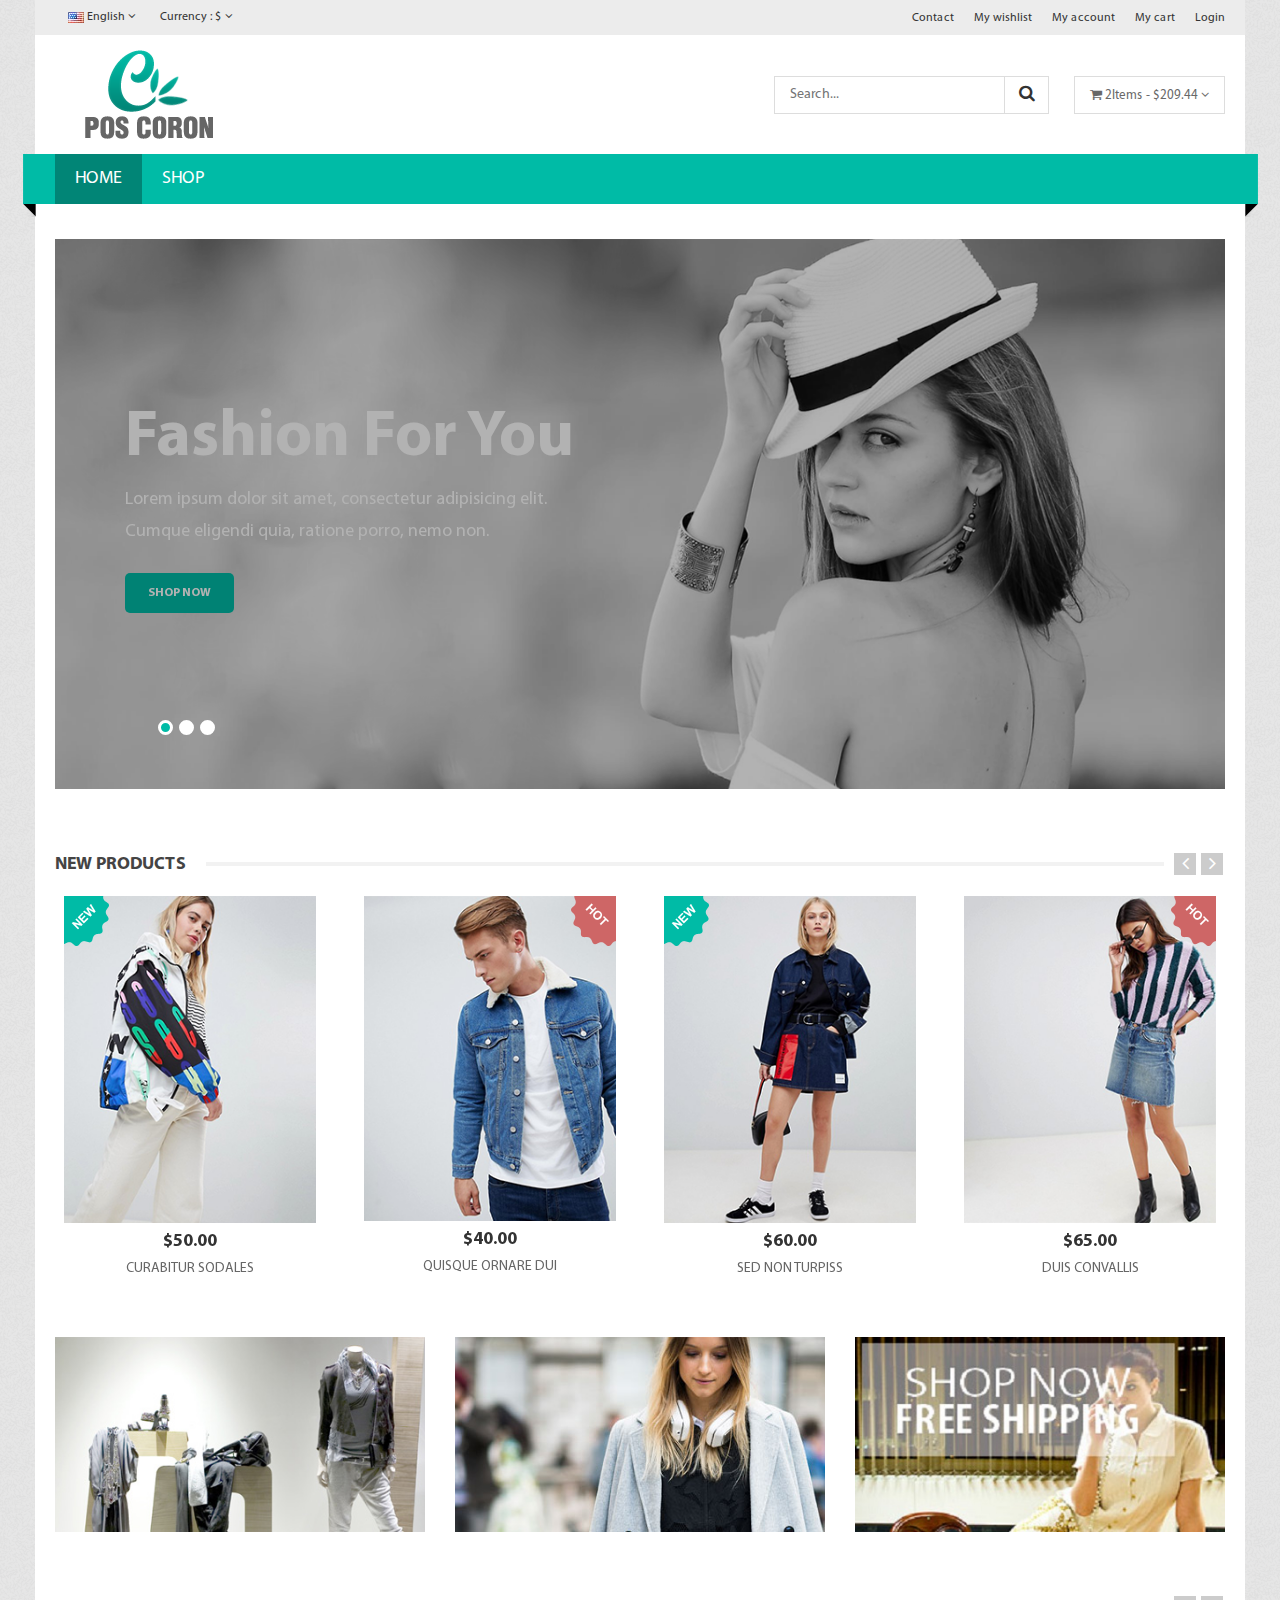
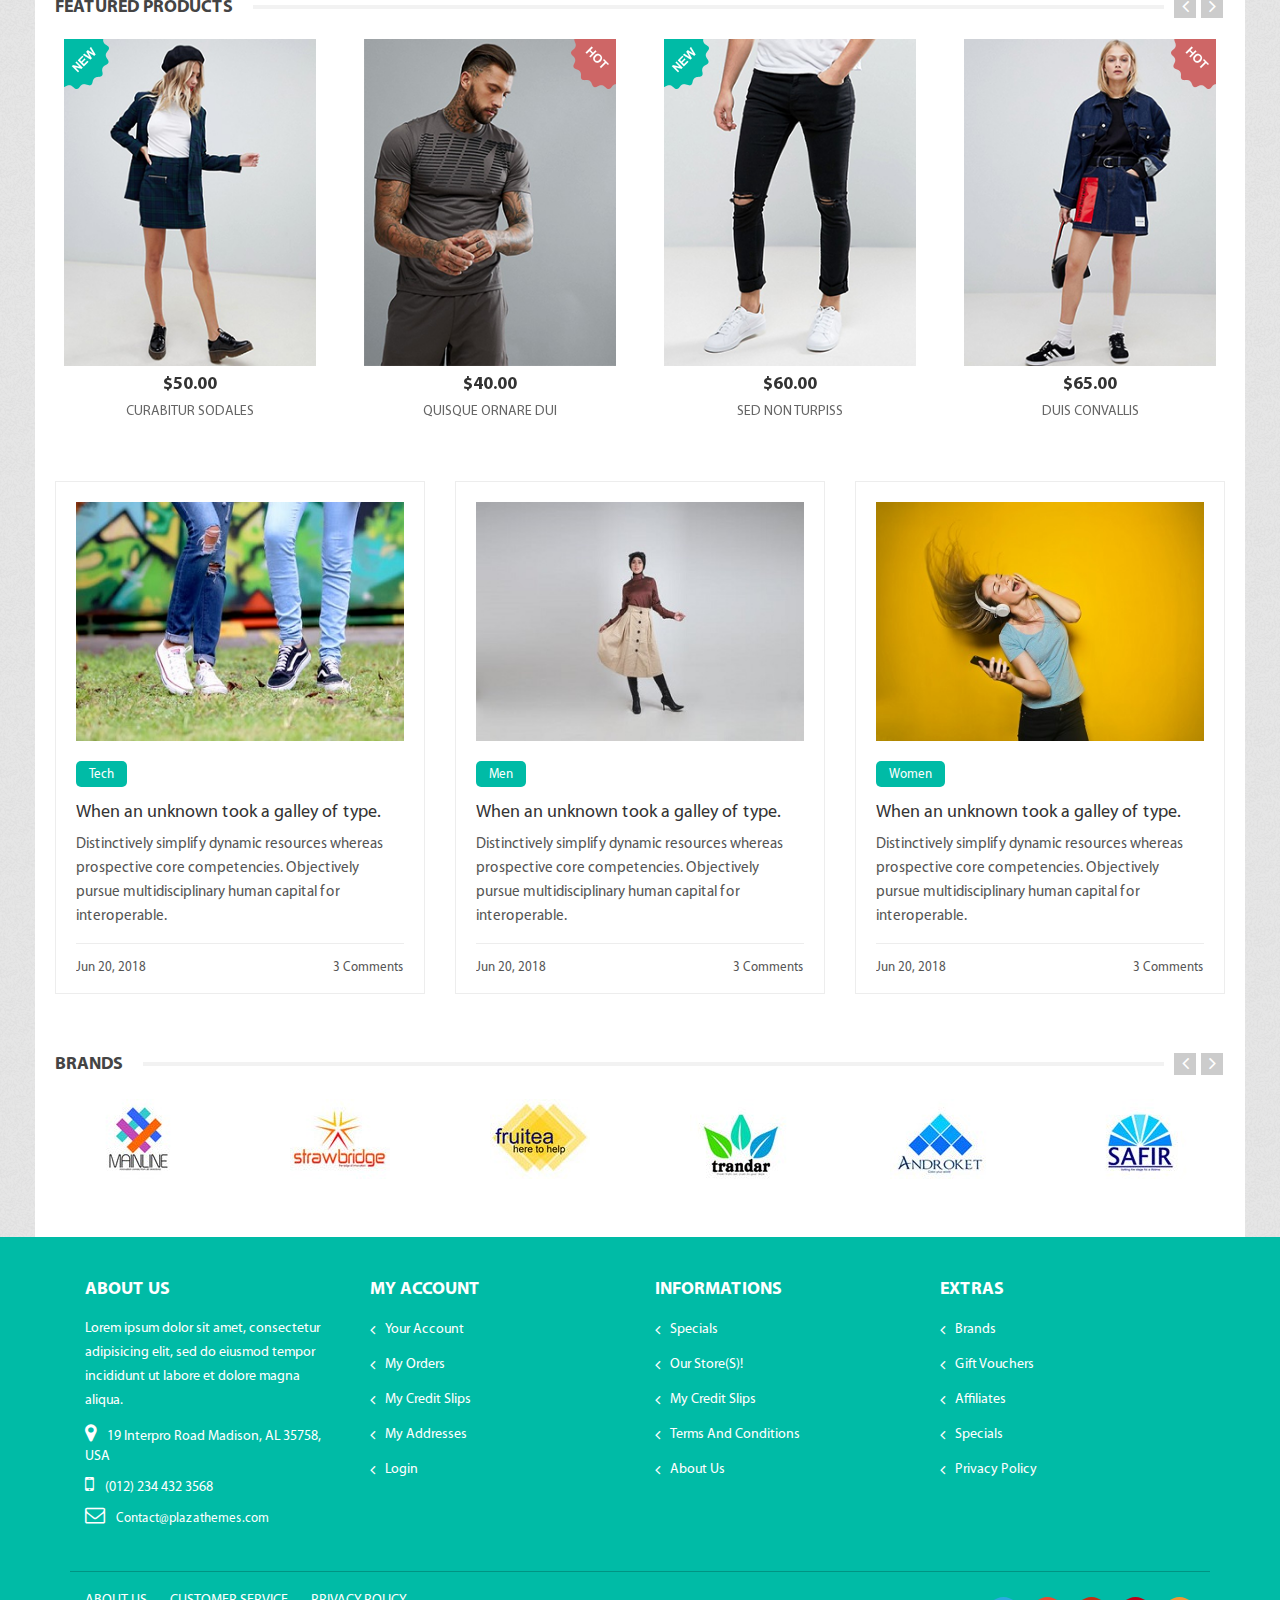
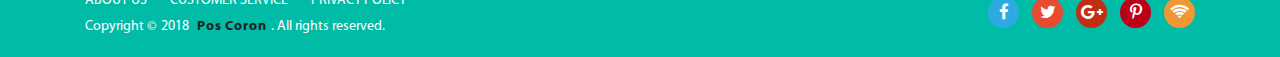
==== index.html @ d2f11857 "change index-2.html to index.html" ====
﻿<!doctype html>
<html class="no-js" lang="zxx">

<head>
    <meta charset="utf-8">
    <meta http-equiv="x-ua-compatible" content="ie=edge">
    <title>Coron - Fashion eCommerce Bootstrap4 Template</title>
    <meta name="description" content="">
    <meta name="viewport" content="width=device-width, initial-scale=1">
    <!-- Favicon -->
    <link rel="shortcut icon" type="image/x-icon" href="assets\img\favicon.png">

    <!-- all css here -->
    <link rel="stylesheet" href="assets\css\bootstrap.min.css">
    <link rel="stylesheet" href="assets\css\plugin.css">
    <link rel="stylesheet" href="assets\css\bundle.css">
    <link rel="stylesheet" href="assets\css\style.css">
    <link rel="stylesheet" href="assets\css\responsive.css">
    <script src="assets\js\vendor\modernizr-2.8.3.min.js"></script>
</head>

<body>
    <!-- Add your site or application content here -->

    <!--pos page start-->
    <div class="pos_page">
        <div class="container">
            <!--pos page inner-->
            <div class="pos_page_inner">
                <!--header area -->
                <div class="header_area">
                    <!--header top-->
                    <div class="header_top">
                        <div class="row align-items-center">
                            <div class="col-lg-6 col-md-6">
                                <div class="switcher">
                                    <ul>
                                        <li class="languages">
                                            <a href="#"><img src="assets\img\logo\fontlogo.jpg" alt=""> English <i class="fa fa-angle-down"></i></a>
                                            <ul class="dropdown_languages">
                                                <li>
                                                    <a href="#"><img src="assets\img\logo\fontlogo.jpg" alt=""> English</a>
                                                </li>
                                                <li>
                                                    <a href="#"><img src="assets\img\logo\fontlogo2.jpg" alt=""> French </a>
                                                </li>
                                            </ul>
                                        </li>

                                        <li class="currency"><a href="#"> Currency : $ <i class="fa fa-angle-down"></i></a>
                                            <ul class="dropdown_currency">
                                                <li><a href="#"> Dollar (USD)</a></li>
                                                <li><a href="#"> Euro (EUR)  </a></li>
                                            </ul>
                                        </li>
                                    </ul>
                                </div>
                            </div>
                            <div class="col-lg-6 col-md-6">
                                <div class="header_links">
                                    <ul>
                                        <li><a href="contact.html" title="Contact">Contact</a></li>
                                        <li><a href="wishlist.html" title="wishlist">My wishlist</a></li>
                                        <li><a href="my-account.html" title="My account">My account</a></li>
                                        <li><a href="cart.html" title="My cart">My cart</a></li>
                                        <li><a href="login.html" title="Login">Login</a></li>
                                    </ul>
                                </div>
                            </div>
                        </div>
                    </div>
                    <!--header top end-->

                    <!--header middel-->
                    <div class="header_middel">
                        <div class="row align-items-center">
                            <!--logo start-->
                            <div class="col-lg-3 col-md-3">
                                <div class="logo">
                                    <a href="index.html"><img src="assets\img\logo\logo.jpg.png" alt=""></a>
                                </div>
                            </div>
                            <!--logo end-->
                            <div class="col-lg-9 col-md-9">
                                <div class="header_right_info">
                                    <div class="search_bar">
                                        <form action="#">
                                            <input placeholder="Search..." type="text">
                                            <button type="submit"><i class="fa fa-search"></i></button>
                                        </form>
                                    </div>
                                    <div class="shopping_cart">
                                        <a href="#"><i class="fa fa-shopping-cart"></i> 2Items - $209.44 <i class="fa fa-angle-down"></i></a>

                                        <!--mini cart-->
                                        <div class="mini_cart">
                                            <div class="cart_item">
                                                <div class="cart_img">
                                                    <a href="#"><img src="assets\img\cart\cart.jpg" alt=""></a>
                                                </div>
                                                <div class="cart_info">
                                                    <a href="#">lorem ipsum dolor</a>
                                                    <span class="cart_price">$115.00</span>
                                                    <span class="quantity">Qty: 1</span>
                                                </div>
                                                <div class="cart_remove">
                                                    <a title="Remove this item" href="#"><i class="fa fa-times-circle"></i></a>
                                                </div>
                                            </div>
                                            <div class="cart_item">
                                                <div class="cart_img">
                                                    <a href="#"><img src="assets\img\cart\cart2.jpg" alt=""></a>
                                                </div>
                                                <div class="cart_info">
                                                    <a href="#">Quisque ornare dui</a>
                                                    <span class="cart_price">$105.00</span>
                                                    <span class="quantity">Qty: 1</span>
                                                </div>
                                                <div class="cart_remove">
                                                    <a title="Remove this item" href="#"><i class="fa fa-times-circle"></i></a>
                                                </div>
                                            </div>
                                            <div class="shipping_price">
                                                <span> Shipping </span>
                                                <span>  $7.00  </span>
                                            </div>
                                            <div class="total_price">
                                                <span> total </span>
                                                <span class="prices">  $227.00  </span>
                                            </div>
                                            <div class="cart_button">
                                                <a href="checkout.html"> Check out</a>
                                            </div>
                                        </div>
                                        <!--mini cart end-->
                                    </div>

                                </div>
                            </div>
                        </div>
                    </div>
                    <!--header middel end-->
                    <div class="header_bottom">
                        <div class="row">
                            <div class="col-12">
                                <div class="main_menu_inner">
                                    <div class="main_menu d-none d-lg-block">
                                        <nav>
                                            <ul>
                                                <li class="active"><a href="index.html">Home</a>
                                                    <!-- <div class="mega_menu jewelry">
                                                        <div class="mega_items jewelry">
                                                            <ul>
                                                                <li><a href="index.html">Home 1</a></li>
                                                                <li><a href="index.html">Home 2</a></li>
                                                            </ul>
                                                        </div>
                                                    </div> -->
                                                </li>
                                                <li><a href="shop-fullwidth.html">shop</a>
                                                    <!-- <div class="mega_menu jewelry">
                                                        <div class="mega_items jewelry">
                                                            <ul>
                                                                <li><a href="shop-list.html">shop list</a></li>
                                                                <li><a href="shop-fullwidth.html">shop Full Width Grid</a></li>
                                                                <li><a href="shop-fullwidth-list.html">shop Full Width list</a></li>
                                                                <li><a href="shop-sidebar.html">shop Right Sidebar</a></li>
                                                                <li><a href="shop-sidebar-list.html">shop list Right Sidebar</a></li>
                                                                <li><a href="single-product.html">Product Details</a></li>
                                                                <li><a href="single-product-sidebar.html">Product sidebar</a></li>
                                                                <li><a href="single-product-video.html">Product Details video</a></li>
                                                                <li><a href="single-product-gallery.html">Product Details Gallery</a></li>
                                                            </ul>
                                                        </div>
                                                    </div> -->
                                                </li>
                                                <!-- <li><a href="#">women</a>
                                                    <div class="mega_menu">
                                                        <div class="mega_top fix">
                                                            <div class="mega_items">
                                                                <h3><a href="#">Accessories</a></h3>
                                                                <ul>
                                                                    <li><a href="#">Cocktai</a></li>
                                                                    <li><a href="#">day</a></li>
                                                                    <li><a href="#">Evening</a></li>
                                                                    <li><a href="#">Sundresses</a></li>
                                                                    <li><a href="#">Belts</a></li>
                                                                    <li><a href="#">Sweets</a></li>
                                                                </ul>
                                                            </div>
                                                            <div class="mega_items">
                                                                <h3><a href="#">HandBags</a></h3>
                                                                <ul>
                                                                    <li><a href="#">Accessories</a></li>
                                                                    <li><a href="#">Hats and Gloves</a></li>
                                                                    <li><a href="#">Lifestyle</a></li>
                                                                    <li><a href="#">Bras</a></li>
                                                                    <li><a href="#">Scarves</a></li>
                                                                    <li><a href="#">Small Leathers</a></li>
                                                                </ul>
                                                            </div>
                                                            <div class="mega_items">
                                                                <h3><a href="#">Tops</a></h3>
                                                                <ul>
                                                                    <li><a href="#">Evening</a></li>
                                                                    <li><a href="#">Long Sleeved</a></li>
                                                                    <li><a href="#">Shrot Sleeved</a></li>
                                                                    <li><a href="#">Tanks and Camis</a></li>
                                                                    <li><a href="#">Sleeveless</a></li>
                                                                    <li><a href="#">Sleeveless</a></li>
                                                                </ul>
                                                            </div>
                                                        </div>
                                                        <div class="mega_bottom fix">
                                                            <div class="mega_thumb">
                                                                <a href="#"><img src="assets\img\banner\banner1.jpg" alt=""></a>
                                                            </div>
                                                            <div class="mega_thumb">
                                                                <a href="#"><img src="assets\img\banner\banner2.jpg" alt=""></a>
                                                            </div>
                                                        </div>
                                                    </div>
                                                </li>
                                                <li><a href="#">men</a>
                                                    <div class="mega_menu">
                                                        <div class="mega_top fix">
                                                            <div class="mega_items">
                                                                <h3><a href="#">Rings</a></h3>
                                                                <ul>
                                                                    <li><a href="#">Platinum Rings</a></li>
                                                                    <li><a href="#">Gold Ring</a></li>
                                                                    <li><a href="#">Silver Ring</a></li>
                                                                    <li><a href="#">Tungsten Ring</a></li>
                                                                    <li><a href="#">Sweets</a></li>
                                                                </ul>
                                                            </div>
                                                            <div class="mega_items">
                                                                <h3><a href="#">Bands</a></h3>
                                                                <ul>
                                                                    <li><a href="#">Platinum Bands</a></li>
                                                                    <li><a href="#">Gold Bands</a></li>
                                                                    <li><a href="#">Silver Bands</a></li>
                                                                    <li><a href="#">Silver Bands</a></li>
                                                                    <li><a href="#">Sweets</a></li>
                                                                </ul>
                                                            </div>
                                                            <div class="mega_items">
                                                                <a href="#"><img src="assets\img\banner\banner3.jpg" alt=""></a>
                                                            </div>
                                                        </div>

                                                    </div>
                                                </li>
                                                <li><a href="#">pages</a>
                                                    <div class="mega_menu">
                                                        <div class="mega_top fix">
                                                            <div class="mega_items">
                                                                <h3><a href="#">Column1</a></h3>
                                                                <ul>
                                                                    <li><a href="portfolio.html">Portfolio</a></li>
                                                                    <li><a href="portfolio-details.html">single portfolio </a></li>
                                                                    <li><a href="about.html">About Us </a></li>
                                                                    <li><a href="about-2.html">About Us 2</a></li>
                                                                    <li><a href="services.html">Service </a></li>
                                                                    <li><a href="my-account.html">my account </a></li>
                                                                </ul>
                                                            </div>
                                                            <div class="mega_items">
                                                                <h3><a href="#">Column2</a></h3>
                                                                <ul>
                                                                    <li><a href="blog.html">Blog </a></li>
                                                                    <li><a href="blog-details.html">Blog  Details </a></li>
                                                                    <li><a href="blog-fullwidth.html">Blog FullWidth</a></li>
                                                                    <li><a href="blog-sidebar.html">Blog  Sidebar</a></li>
                                                                    <li><a href="faq.html">Frequently Questions</a></li>
                                                                    <li><a href="404.html">404</a></li>
                                                                </ul>
                                                            </div>
                                                            <div class="mega_items">
                                                                <h3><a href="#">Column3</a></h3>
                                                                <ul>
                                                                    <li><a href="contact.html">Contact</a></li>
                                                                    <li><a href="cart.html">cart</a></li>
                                                                    <li><a href="checkout.html">Checkout  </a></li>
                                                                    <li><a href="wishlist.html">Wishlist</a></li>
                                                                    <li><a href="login.html">Login</a></li>
                                                                </ul>
                                                            </div>
                                                        </div>
                                                    </div>
                                                </li>

                                                <li><a href="blog.html">blog</a>
                                                    <div class="mega_menu jewelry">
                                                        <div class="mega_items jewelry">
                                                            <ul>
                                                                <li><a href="blog-details.html">blog details</a></li>
                                                                <li><a href="blog-fullwidth.html">blog fullwidth</a></li>
                                                                <li><a href="blog-sidebar.html">blog sidebar</a></li>
                                                            </ul>
                                                        </div>
                                                    </div>
                                                </li>
                                                <li><a href="contact.html">contact us</a></li> -->

                                            </ul>
                                        </nav>
                                    </div>
                                    <div class="mobile-menu d-lg-none">
                                        <nav>
                                            <ul>
                                                <li><a href="index.html">Home</a>
                                                    <div>
                                                        <div>
                                                            <ul>
                                                                <li><a href="index.html">Home 1</a></li>
                                                                <li><a href="index.html">Home 2</a></li>
                                                            </ul>
                                                        </div>
                                                    </div>
                                                </li>
                                                <li><a href="shop.html">shop</a>
                                                    <div>
                                                        <div>
                                                            <ul>
                                                                <li><a href="shop-list.html">shop list</a></li>
                                                                <li><a href="shop-fullwidth.html">shop Full Width Grid</a></li>
                                                                <li><a href="shop-fullwidth-list.html">shop Full Width list</a></li>
                                                                <li><a href="shop-sidebar.html">shop Right Sidebar</a></li>
                                                                <li><a href="shop-sidebar-list.html">shop list Right Sidebar</a></li>
                                                                <li><a href="single-product.html">Product Details</a></li>
                                                                <li><a href="single-product-sidebar.html">Product sidebar</a></li>
                                                                <li><a href="single-product-video.html">Product Details video</a></li>
                                                                <li><a href="single-product-gallery.html">Product Details Gallery</a></li>
                                                            </ul>
                                                        </div>
                                                    </div>
                                                </li>
                                                <li><a href="#">women</a>
                                                    <div>
                                                        <div>
                                                            <div>
                                                                <h3><a href="#">Accessories</a></h3>
                                                                <ul>
                                                                    <li><a href="#">Cocktai</a></li>
                                                                    <li><a href="#">day</a></li>
                                                                    <li><a href="#">Evening</a></li>
                                                                    <li><a href="#">Sundresses</a></li>
                                                                    <li><a href="#">Belts</a></li>
                                                                    <li><a href="#">Sweets</a></li>
                                                                </ul>
                                                            </div>
                                                            <div>
                                                                <h3><a href="#">HandBags</a></h3>
                                                                <ul>
                                                                    <li><a href="#">Accessories</a></li>
                                                                    <li><a href="#">Hats and Gloves</a></li>
                                                                    <li><a href="#">Lifestyle</a></li>
                                                                    <li><a href="#">Bras</a></li>
                                                                    <li><a href="#">Scarves</a></li>
                                                                    <li><a href="#">Small Leathers</a></li>
                                                                </ul>
                                                            </div>
                                                            <div>
                                                                <h3><a href="#">Tops</a></h3>
                                                                <ul>
                                                                    <li><a href="#">Evening</a></li>
                                                                    <li><a href="#">Long Sleeved</a></li>
                                                                    <li><a href="#">Shrot Sleeved</a></li>
                                                                    <li><a href="#">Tanks and Camis</a></li>
                                                                    <li><a href="#">Sleeveless</a></li>
                                                                    <li><a href="#">Sleeveless</a></li>
                                                                </ul>
                                                            </div>
                                                        </div>
                                                        <div>
                                                            <div>
                                                                <a href="#"><img src="assets\img\banner\banner1.jpg" alt=""></a>
                                                            </div>
                                                            <div>
                                                                <a href="#"><img src="assets\img\banner\banner2.jpg" alt=""></a>
                                                            </div>
                                                        </div>
                                                    </div>
                                                </li>
                                                <li><a href="#">men</a>
                                                    <div>
                                                        <div>
                                                            <div>
                                                                <h3><a href="#">Rings</a></h3>
                                                                <ul>
                                                                    <li><a href="#">Platinum Rings</a></li>
                                                                    <li><a href="#">Gold Ring</a></li>
                                                                    <li><a href="#">Silver Ring</a></li>
                                                                    <li><a href="#">Tungsten Ring</a></li>
                                                                    <li><a href="#">Sweets</a></li>
                                                                </ul>
                                                            </div>
                                                            <div>
                                                                <h3><a href="#">Bands</a></h3>
                                                                <ul>
                                                                    <li><a href="#">Platinum Bands</a></li>
                                                                    <li><a href="#">Gold Bands</a></li>
                                                                    <li><a href="#">Silver Bands</a></li>
                                                                    <li><a href="#">Silver Bands</a></li>
                                                                    <li><a href="#">Sweets</a></li>
                                                                </ul>
                                                            </div>
                                                            <div>
                                                                <a href="#"><img src="assets\img\banner\banner3.jpg" alt=""></a>
                                                            </div>
                                                        </div>

                                                    </div>
                                                </li>
                                                <li><a href="#">pages</a>
                                                    <div>
                                                        <div>
                                                            <div>
                                                                <h3><a href="#">Column1</a></h3>
                                                                <ul>
                                                                    <li><a href="portfolio.html">Portfolio</a></li>
                                                                    <li><a href="portfolio-details.html">single portfolio </a></li>
                                                                    <li><a href="about.html">About Us </a></li>
                                                                    <li><a href="about-2.html">About Us 2</a></li>
                                                                    <li><a href="services.html">Service </a></li>
                                                                    <li><a href="my-account.html">my account </a></li>
                                                                </ul>
                                                            </div>
                                                            <div>
                                                                <h3><a href="#">Column2</a></h3>
                                                                <ul>
                                                                    <li><a href="blog.html">Blog </a></li>
                                                                    <li><a href="blog-details.html">Blog  Details </a></li>
                                                                    <li><a href="blog-fullwidth.html">Blog FullWidth</a></li>
                                                                    <li><a href="blog-sidebar.html">Blog  Sidebar</a></li>
                                                                    <li><a href="faq.html">Frequently Questions</a></li>
                                                                    <li><a href="404.html">404</a></li>
                                                                </ul>
                                                            </div>
                                                            <div>
                                                                <h3><a href="#">Column3</a></h3>
                                                                <ul>
                                                                    <li><a href="contact.html">Contact</a></li>
                                                                    <li><a href="cart.html">cart</a></li>
                                                                    <li><a href="checkout.html">Checkout  </a></li>
                                                                    <li><a href="wishlist.html">Wishlist</a></li>
                                                                    <li><a href="login.html">Login</a></li>
                                                                </ul>
                                                            </div>
                                                        </div>
                                                    </div>
                                                </li>

                                                <li><a href="blog.html">blog</a>
                                                    <div>
                                                        <div>
                                                            <ul>
                                                                <li><a href="blog-details.html">blog details</a></li>
                                                                <li><a href="blog-fullwidth.html">blog fullwidth</a></li>
                                                                <li><a href="blog-sidebar.html">blog sidebar</a></li>
                                                            </ul>
                                                        </div>
                                                    </div>
                                                </li>
                                                <li><a href="contact.html">contact us</a></li>

                                            </ul>
                                        </nav>
                                    </div>
                                </div>
                            </div>
                        </div>
                    </div>
                </div>
                <!--header end -->

                <!--pos home section-->
                <div class="pos_home_section">
                    <div class="row">
                        <!--banner slider start-->
                        <div class="col-12">
                            <div class="banner_slider slider_two">
                                <div class="slider_active owl-carousel">
                                    <div class="single_slider" style="background-image: url(assets/img/slider/slider_2.png)">
                                        <div class="slider_content">
                                            <div class="slider_content_inner">
                                                <h1>fashion for you</h1>
                                                <p>Lorem ipsum dolor sit amet, consectetur adipisicing elit. <br> Cumque eligendi quia, ratione porro, nemo non.</p>
                                                <a href="#">shop now</a>
                                            </div>
                                        </div>
                                    </div>
                                    <div class="single_slider" style="background-image: url(assets/img/slider/slide_4.png)">
                                        <div class="slider_content">
                                            <div class="slider_content_inner">
                                                <h1>fashion for you</h1>
                                                <p>Lorem ipsum dolor sit amet, consectetur adipisicing elit. <br> Cumque eligendi quia, ratione porro, nemo non.</p>
                                                <a href="#">shop now</a>
                                            </div>
                                        </div>
                                    </div>
                                    <div class="single_slider" style="background-image: url(assets/img/slider/slider_3.png)">
                                        <div class="slider_content">
                                            <div class="slider_content_inner">
                                                <h1>fashion for you</h1>
                                                <p>Lorem ipsum dolor sit amet, consectetur adipisicing elit. <br> Cumque eligendi quia, ratione porro, nemo non.</p>
                                                <a href="#">shop now</a>
                                            </div>
                                        </div>
                                    </div>
                                </div>
                            </div>
                            <!--banner slider start-->
                        </div>
                    </div>
                    <!--new product area start-->
                    <div class="new_product_area product_two">
                        <div class="row">
                            <div class="col-12">
                                <div class="block_title">
                                    <h3> New Products</h3>
                                </div>
                            </div>
                        </div>
                        <div class="row">
                            <div class="single_p_active owl-carousel">
                                <div class="col-lg-3">
                                    <div class="single_product">
                                        <div class="product_thumb">
                                            <a href="single-product.html"><img src="assets\img\product\product1.jpg" alt=""></a>
                                            <div class="img_icone">
                                                <img src="assets\img\cart\span-new.png" alt="">
                                            </div>
                                            <div class="product_action">
                                                <a href="#"> <i class="fa fa-shopping-cart"></i> Add to cart</a>
                                            </div>
                                        </div>
                                        <div class="product_content">
                                            <span class="product_price">$50.00</span>
                                            <h3 class="product_title"><a href="single-product.html">Curabitur sodales</a></h3>
                                        </div>
                                        <div class="product_info">
                                            <ul>
                                                <li><a href="#" title=" Add to Wishlist ">Add to Wishlist</a></li>
                                                <li><a href="#" data-toggle="modal" data-target="#modal_box" title="Quick view">View Detail</a></li>
                                            </ul>
                                        </div>
                                    </div>
                                </div>
                                <div class="col-lg-3">
                                    <div class="single_product">
                                        <div class="product_thumb">
                                            <a href="single-product.html"><img src="assets\img\product\product2.jpg" alt=""></a>
                                            <div class="hot_img">
                                                <img src="assets\img\cart\span-hot.png" alt="">
                                            </div>
                                            <div class="product_action">
                                                <a href="#"> <i class="fa fa-shopping-cart"></i> Add to cart</a>
                                            </div>
                                        </div>
                                        <div class="product_content">
                                            <span class="product_price">$40.00</span>
                                            <h3 class="product_title"><a href="single-product.html">Quisque ornare dui</a></h3>
                                        </div>
                                        <div class="product_info">
                                            <ul>
                                                <li><a href="#" title=" Add to Wishlist ">Add to Wishlist</a></li>
                                                <li><a href="#" data-toggle="modal" data-target="#modal_box" title="Quick view">View Detail</a></li>
                                            </ul>
                                        </div>
                                    </div>
                                </div>
                                <div class="col-lg-3">
                                    <div class="single_product">
                                        <div class="product_thumb">
                                            <a href="single-product.html"><img src="assets\img\product\product3.jpg" alt=""></a>
                                            <div class="img_icone">
                                                <img src="assets\img\cart\span-new.png" alt="">
                                            </div>
                                            <div class="product_action">
                                                <a href="#"> <i class="fa fa-shopping-cart"></i> Add to cart</a>
                                            </div>
                                        </div>
                                        <div class="product_content">
                                            <span class="product_price">$60.00</span>
                                            <h3 class="product_title"><a href="single-product.html">Sed non turpiss</a></h3>
                                        </div>
                                        <div class="product_info">
                                            <ul>
                                                <li><a href="#" title=" Add to Wishlist ">Add to Wishlist</a></li>
                                                <li><a href="#" data-toggle="modal" data-target="#modal_box" title="Quick view">View Detail</a></li>
                                            </ul>
                                        </div>
                                    </div>
                                </div>
                                <div class="col-lg-3">
                                    <div class="single_product">
                                        <div class="product_thumb">
                                            <a href="single-product.html"><img src="assets\img\product\product4.jpg" alt=""></a>
                                            <div class="hot_img">
                                                <img src="assets\img\cart\span-hot.png" alt="">
                                            </div>
                                            <div class="product_action">
                                                <a href="#"> <i class="fa fa-shopping-cart"></i> Add to cart</a>
                                            </div>
                                        </div>
                                        <div class="product_content">
                                            <span class="product_price">$65.00</span>
                                            <h3 class="product_title"><a href="single-product.html">Duis convallis</a></h3>
                                        </div>
                                        <div class="product_info">
                                            <ul>
                                                <li><a href="#" title=" Add to Wishlist ">Add to Wishlist</a></li>
                                                <li><a href="#" data-toggle="modal" data-target="#modal_box" title="Quick view">View Detail</a></li>
                                            </ul>
                                        </div>
                                    </div>
                                </div>
                                <div class="col-lg-3">
                                    <div class="single_product">
                                        <div class="product_thumb">
                                            <a href="single-product.html"><img src="assets\img\product\product6.jpg" alt=""></a>
                                            <div class="img_icone">
                                                <img src="assets\img\cart\span-new.png" alt="">
                                            </div>
                                            <div class="product_action">
                                                <a href="#"> <i class="fa fa-shopping-cart"></i> Add to cart</a>
                                            </div>
                                        </div>
                                        <div class="product_content">
                                            <span class="product_price">$50.00</span>
                                            <h3 class="product_title"><a href="single-product.html">Curabitur sodales</a></h3>
                                        </div>
                                        <div class="product_info">
                                            <ul>
                                                <li><a href="#" title=" Add to Wishlist ">Add to Wishlist</a></li>
                                                <li><a href="#" data-toggle="modal" data-target="#modal_box" title="Quick view">View Detail</a></li>
                                            </ul>
                                        </div>
                                    </div>
                                </div>
                            </div>
                        </div>
                    </div>
                    <!--new product area start-->

                    <!--banner area start-->
                    <div class="banner_area banner_two">
                        <div class="row">
                            <div class="col-lg-4 col-md-6">
                                <div class="single_banner">
                                    <a href="#"><img src="assets\img\banner\banner7.jpg" alt=""></a>
                                    <div class="banner_title">
                                        <p>Up to <span> 40%</span> off</p>
                                    </div>
                                </div>
                            </div>
                            <div class="col-lg-4 col-md-6">
                                <div class="single_banner">
                                    <a href="#"><img src="assets\img\banner\banner8.jpg" alt=""></a>
                                    <div class="banner_title title_2">
                                        <p>sale off <span> 30%</span></p>
                                    </div>
                                </div>
                            </div>
                            <div class="col-lg-4 col-md-6">
                                <div class="single_banner">
                                    <a href="#"><img src="assets\img\banner\banner11.jpg" alt=""></a>
                                    <div class="banner_title title_3">
                                        <p>sale off <span> 30%</span></p>
                                    </div>
                                </div>
                            </div>
                        </div>
                    </div>
                    <!--banner area end-->

                    <!--featured product area start-->
                    <div class="new_product_area product_two">
                        <div class="row">
                            <div class="col-12">
                                <div class="block_title">
                                    <h3> featured Products</h3>
                                </div>
                            </div>
                        </div>
                        <div class="row">
                            <div class="single_p_active owl-carousel">
                                <div class="col-lg-3">
                                    <div class="single_product">
                                        <div class="product_thumb">
                                            <a href="single-product.html"><img src="assets\img\product\product7.jpg" alt=""></a>
                                            <div class="img_icone">
                                                <img src="assets\img\cart\span-new.png" alt="">
                                            </div>
                                            <div class="product_action">
                                                <a href="#"> <i class="fa fa-shopping-cart"></i> Add to cart</a>
                                            </div>
                                        </div>
                                        <div class="product_content">
                                            <span class="product_price">$50.00</span>
                                            <h3 class="product_title"><a href="single-product.html">Curabitur sodales</a></h3>
                                        </div>
                                        <div class="product_info">
                                            <ul>
                                                <li><a href="#" title=" Add to Wishlist ">Add to Wishlist</a></li>
                                                <li><a href="#" data-toggle="modal" data-target="#modal_box" title="Quick view">View Detail</a></li>
                                            </ul>
                                        </div>
                                    </div>
                                </div>
                                <div class="col-lg-3">
                                    <div class="single_product">
                                        <div class="product_thumb">
                                            <a href="single-product.html"><img src="assets\img\product\product8.jpg" alt=""></a>
                                            <div class="hot_img">
                                                <img src="assets\img\cart\span-hot.png" alt="">
                                            </div>
                                            <div class="product_action">
                                                <a href="#"> <i class="fa fa-shopping-cart"></i> Add to cart</a>
                                            </div>
                                        </div>
                                        <div class="product_content">
                                            <span class="product_price">$40.00</span>
                                            <h3 class="product_title"><a href="single-product.html">Quisque ornare dui</a></h3>
                                        </div>
                                        <div class="product_info">
                                            <ul>
                                                <li><a href="#" title=" Add to Wishlist ">Add to Wishlist</a></li>
                                                <li><a href="#" data-toggle="modal" data-target="#modal_box" title="Quick view">View Detail</a></li>
                                            </ul>
                                        </div>
                                    </div>
                                </div>
                                <div class="col-lg-3">
                                    <div class="single_product">
                                        <div class="product_thumb">
                                            <a href="single-product.html"><img src="assets\img\product\product9.jpg" alt=""></a>
                                            <div class="img_icone">
                                                <img src="assets\img\cart\span-new.png" alt="">
                                            </div>
                                            <div class="product_action">
                                                <a href="#"> <i class="fa fa-shopping-cart"></i> Add to cart</a>
                                            </div>
                                        </div>
                                        <div class="product_content">
                                            <span class="product_price">$60.00</span>
                                            <h3 class="product_title"><a href="single-product.html">Sed non turpiss</a></h3>
                                        </div>
                                        <div class="product_info">
                                            <ul>
                                                <li><a href="#" title=" Add to Wishlist ">Add to Wishlist</a></li>
                                                <li><a href="#" data-toggle="modal" data-target="#modal_box" title="Quick view">View Detail</a></li>
                                            </ul>
                                        </div>
                                    </div>
                                </div>
                                <div class="col-lg-3">
                                    <div class="single_product">
                                        <div class="product_thumb">
                                            <a href="single-product.html"><img src="assets\img\product\product3.jpg" alt=""></a>
                                            <div class="hot_img">
                                                <img src="assets\img\cart\span-hot.png" alt="">
                                            </div>
                                            <div class="product_action">
                                                <a href="#"> <i class="fa fa-shopping-cart"></i> Add to cart</a>
                                            </div>
                                        </div>
                                        <div class="product_content">
                                            <span class="product_price">$65.00</span>
                                            <h3 class="product_title"><a href="single-product.html">Duis convallis</a></h3>
                                        </div>
                                        <div class="product_info">
                                            <ul>
                                                <li><a href="#" title=" Add to Wishlist ">Add to Wishlist</a></li>
                                                <li><a href="#" data-toggle="modal" data-target="#modal_box" title="Quick view">View Detail</a></li>
                                            </ul>
                                        </div>
                                    </div>
                                </div>
                                <div class="col-lg-3">
                                    <div class="single_product">
                                        <div class="product_thumb">
                                            <a href="single-product.html"><img src="assets\img\product\product2.jpg" alt=""></a>
                                            <div class="img_icone">
                                                <img src="assets\img\cart\span-new.png" alt="">
                                            </div>
                                            <div class="product_action">
                                                <a href="#"> <i class="fa fa-shopping-cart"></i> Add to cart</a>
                                            </div>
                                        </div>
                                        <div class="product_content">
                                            <span class="product_price">$50.00</span>
                                            <h3 class="product_title"><a href="single-product.html">Curabitur sodales</a></h3>
                                        </div>
                                        <div class="product_info">
                                            <ul>
                                                <li><a href="#" title=" Add to Wishlist ">Add to Wishlist</a></li>
                                                <li><a href="#" data-toggle="modal" data-target="#modal_box" title="Quick view">View Detail</a></li>
                                            </ul>
                                        </div>
                                    </div>
                                </div>
                            </div>
                        </div>
                    </div>
                    <!--featured product area start-->

                    <!--blog area start-->
                    <div class="blog_area blog_two">
                        <div class="row">
                            <div class="col-lg-4 col-md-6">
                                <div class="single_blog">
                                    <div class="blog_thumb">
                                        <a href="blog-details.html"><img src="assets\img\blog\blog3.jpg" alt=""></a>
                                    </div>
                                    <div class="blog_content">
                                        <div class="blog_post">
                                            <ul>
                                                <li>
                                                    <a href="#">Tech</a>
                                                </li>
                                            </ul>
                                        </div>
                                        <h3><a href="blog-details.html">When an unknown took a galley of type.</a></h3>
                                        <p>Distinctively simplify dynamic resources whereas prospective core competencies. Objectively pursue multidisciplinary human capital for interoperable.</p>
                                        <div class="post_footer">
                                            <div class="post_meta">
                                                <ul>
                                                    <li>Jun 20, 2018</li>
                                                    <li>3 Comments</li>
                                                </ul>
                                            </div>
                                            <div class="Read_more">
                                                <a href="blog-details.html">Read more  <i class="fa fa-angle-double-right"></i></a>
                                            </div>
                                        </div>
                                    </div>
                                </div>
                            </div>
                            <div class="col-lg-4 col-md-6">
                                <div class="single_blog">
                                    <div class="blog_thumb">
                                        <a href="blog-details.html"><img src="assets\img\blog\blog4.jpg" alt=""></a>
                                    </div>
                                    <div class="blog_content">
                                        <div class="blog_post">
                                            <ul>
                                                <li>
                                                    <a href="#">Men</a>
                                                </li>
                                            </ul>
                                        </div>
                                        <h3><a href="blog-details.html">When an unknown took a galley of type.</a></h3>
                                        <p>Distinctively simplify dynamic resources whereas prospective core competencies. Objectively pursue multidisciplinary human capital for interoperable.</p>
                                        <div class="post_footer">
                                            <div class="post_meta">
                                                <ul>
                                                    <li>Jun 20, 2018</li>
                                                    <li>3 Comments</li>
                                                </ul>
                                            </div>
                                            <div class="Read_more">
                                                <a href="blog-details.html">Read more  <i class="fa fa-angle-double-right"></i></a>
                                            </div>
                                        </div>
                                    </div>
                                </div>
                            </div>
                            <div class="col-lg-4 col-md-6">
                                <div class="single_blog">
                                    <div class="blog_thumb">
                                        <a href="blog-details.html"><img src="assets\img\blog\blog1.jpg" alt=""></a>
                                    </div>
                                    <div class="blog_content">
                                        <div class="blog_post">
                                            <ul>
                                                <li>
                                                    <a href="#">Women</a>
                                                </li>
                                            </ul>
                                        </div>
                                        <h3><a href="blog-details.html">When an unknown took a galley of type.</a></h3>
                                        <p>Distinctively simplify dynamic resources whereas prospective core competencies. Objectively pursue multidisciplinary human capital for interoperable.</p>
                                        <div class="post_footer">
                                            <div class="post_meta">
                                                <ul>
                                                    <li>Jun 20, 2018</li>
                                                    <li>3 Comments</li>
                                                </ul>
                                            </div>
                                            <div class="Read_more">
                                                <a href="blog-details.html">Read more  <i class="fa fa-angle-double-right"></i></a>
                                            </div>
                                        </div>
                                    </div>
                                </div>
                            </div>

                        </div>
                    </div>
                    <!--blog area end-->

                    <!--brand logo strat-->
                    <div class="brand_logo brand_two">
                        <div class="block_title">
                            <h3>Brands</h3>
                        </div>
                        <div class="row">
                            <div class="brand_active owl-carousel">
                                <div class="col-lg-2">
                                    <div class="single_brand">
                                        <a href="#"><img src="assets\img\brand\brand1.jpg" alt=""></a>
                                    </div>
                                </div>
                                <div class="col-lg-2">
                                    <div class="single_brand">
                                        <a href="#"><img src="assets\img\brand\brand2.jpg" alt=""></a>
                                    </div>
                                </div>
                                <div class="col-lg-2">
                                    <div class="single_brand">
                                        <a href="#"><img src="assets\img\brand\brand3.jpg" alt=""></a>
                                    </div>
                                </div>
                                <div class="col-lg-2">
                                    <div class="single_brand">
                                        <a href="#"><img src="assets\img\brand\brand4.jpg" alt=""></a>
                                    </div>
                                </div>
                                <div class="col-lg-2">
                                    <div class="single_brand">
                                        <a href="#"><img src="assets\img\brand\brand5.jpg" alt=""></a>
                                    </div>
                                </div>
                                <div class="col-lg-2">
                                    <div class="single_brand">
                                        <a href="#"><img src="assets\img\brand\brand6.jpg" alt=""></a>
                                    </div>
                                </div>
                            </div>
                        </div>
                    </div>
                    <!--brand logo end-->
                </div>
                <!--pos home section end-->
            </div>
            <!--pos page inner end-->
        </div>
    </div>
    <!--pos page end-->

    <!--footer area start-->
    <div class="footer_area">
        <div class="footer_top">
            <div class="container">
                <div class="row">
                    <div class="col-lg-3 col-md-6 col-sm-6">
                        <div class="footer_widget">
                            <h3>About us</h3>
                            <p>Lorem ipsum dolor sit amet, consectetur adipisicing elit, sed do eiusmod tempor incididunt ut labore et dolore magna aliqua.</p>
                            <div class="footer_widget_contect">
                                <p><i class="fa fa-map-marker" aria-hidden="true"></i> 19 Interpro Road Madison, AL 35758, USA</p>

                                <p><i class="fa fa-mobile" aria-hidden="true"></i> (012) 234 432 3568</p>
                                <a href="#"><i class="fa fa-envelope-o" aria-hidden="true"></i> Contact@plazathemes.com </a>
                            </div>
                        </div>
                    </div>
                    <div class="col-lg-3 col-md-6 col-sm-6">
                        <div class="footer_widget">
                            <h3>My Account</h3>
                            <ul>
                                <li><a href="#">Your Account</a></li>
                                <li><a href="#">My orders</a></li>
                                <li><a href="#">My credit slips</a></li>
                                <li><a href="#">My addresses</a></li>
                                <li><a href="#">Login</a></li>
                            </ul>
                        </div>
                    </div>
                    <div class="col-lg-3 col-md-6 col-sm-6">
                        <div class="footer_widget">
                            <h3>Informations</h3>
                            <ul>
                                <li><a href="#">Specials</a></li>
                                <li><a href="#">Our store(s)!</a></li>
                                <li><a href="#">My credit slips</a></li>
                                <li><a href="#">Terms and conditions</a></li>
                                <li><a href="#">About us</a></li>
                            </ul>
                        </div>
                    </div>
                    <div class="col-lg-3 col-md-6 col-sm-6">
                        <div class="footer_widget">
                            <h3>extras</h3>
                            <ul>
                                <li><a href="#"> Brands</a></li>
                                <li><a href="#"> Gift Vouchers </a></li>
                                <li><a href="#"> Affiliates </a></li>
                                <li><a href="#"> Specials </a></li>
                                <li><a href="#"> Privacy policy </a></li>
                            </ul>
                        </div>
                    </div>
                </div>
            </div>
        </div>
        <div class="footer_bottom">
            <div class="container">
                <div class="row align-items-center">
                    <div class="col-lg-6 col-md-6">
                        <div class="copyright_area">
                            <ul>
                                <li><a href="#"> about us </a></li>
                                <li><a href="#">  Customer Service  </a></li>
                                <li><a href="#">  Privacy Policy  </a></li>
                            </ul>
                            <p>Copyright &copy; 2018 <a href="#">Pos Coron</a>. All rights reserved. </p>
                        </div>
                    </div>
                    <div class="col-lg-6 col-md-6">
                        <div class="footer_social text-right">
                            <ul>
                                <li><a href="#"><i class="fa fa-facebook"></i></a></li>
                                <li><a href="#"><i class="fa fa-twitter"></i></a></li>
                                <li><a href="#"><i class="fa fa-google-plus" aria-hidden="true"></i></a></li>
                                <li><a class="pinterest" href="#"><i class="fa fa-pinterest-p" aria-hidden="true"></i></a></li>
                                <li><a href="#"><i class="fa fa-wifi" aria-hidden="true"></i></a></li>
                            </ul>
                        </div>
                    </div>
                </div>
            </div>
        </div>
    </div>
    <!--footer area end-->

    <!-- modal area start -->
    <div class="modal fade" id="modal_box" tabindex="-1" role="dialog" aria-hidden="true">
        <div class="modal-dialog modal-dialog-centered" role="document">
            <div class="modal-content">
                <button type="button" class="close" data-dismiss="modal" aria-label="Close">
                          <span aria-hidden="true">&times;</span>
                        </button>
                <div class="modal_body">
                    <div class="container">
                        <div class="row">
                            <div class="col-lg-5 col-md-5 col-sm-12">
                                <div class="modal_tab">
                                    <div class="tab-content" id="pills-tabContent">
                                        <div class="tab-pane fade show active" id="tab1" role="tabpanel">
                                            <div class="modal_tab_img">
                                                <a href="#"><img src="assets\img\product\product13.jpg" alt=""></a>
                                            </div>
                                        </div>
                                        <div class="tab-pane fade" id="tab2" role="tabpanel">
                                            <div class="modal_tab_img">
                                                <a href="#"><img src="assets\img\product\product14.jpg" alt=""></a>
                                            </div>
                                        </div>
                                        <div class="tab-pane fade" id="tab3" role="tabpanel">
                                            <div class="modal_tab_img">
                                                <a href="#"><img src="assets\img\product\product15.jpg" alt=""></a>
                                            </div>
                                        </div>
                                    </div>
                                    <div class="modal_tab_button">
                                        <ul class="nav product_navactive" role="tablist">
                                            <li>
                                                <a class="nav-link active" data-toggle="tab" href="#tab1" role="tab" aria-controls="tab1" aria-selected="false"><img src="assets\img\cart\cart17.jpg" alt=""></a>
                                            </li>
                                            <li>
                                                <a class="nav-link" data-toggle="tab" href="#tab2" role="tab" aria-controls="tab2" aria-selected="false"><img src="assets\img\cart\cart18.jpg" alt=""></a>
                                            </li>
                                            <li>
                                                <a class="nav-link button_three" data-toggle="tab" href="#tab3" role="tab" aria-controls="tab3" aria-selected="false"><img src="assets\img\cart\cart19.jpg" alt=""></a>
                                            </li>
                                        </ul>
                                    </div>
                                </div>
                            </div>
                            <div class="col-lg-7 col-md-7 col-sm-12">
                                <div class="modal_right">
                                    <div class="modal_title mb-10">
                                        <h2>Handbag feugiat</h2>
                                    </div>
                                    <div class="modal_price mb-10">
                                        <span class="new_price">$64.99</span>
                                        <span class="old_price">$78.99</span>
                                    </div>
                                    <div class="modal_content mb-10">
                                        <p>Short-sleeved blouse with feminine draped sleeve detail.</p>
                                    </div>
                                    <div class="modal_size mb-15">
                                        <h2>size</h2>
                                        <ul>
                                            <li><a href="#">s</a></li>
                                            <li><a href="#">m</a></li>
                                            <li><a href="#">l</a></li>
                                            <li><a href="#">xl</a></li>
                                            <li><a href="#">xxl</a></li>
                                        </ul>
                                    </div>
                                    <div class="modal_add_to_cart mb-15">
                                        <form action="#">
                                            <input min="0" max="100" step="2" value="1" type="number">
                                            <button type="submit">add to cart</button>
                                        </form>
                                    </div>
                                    <div class="modal_description mb-15">
                                        <p>Lorem ipsum dolor sit amet, consectetur adipisicing elit, sed do eiusmod tempor incididunt ut labore et dolore magna aliqua. Ut enim ad minim veniam,</p>
                                    </div>
                                    <div class="modal_social">
                                        <h2>Share this product</h2>
                                        <ul>
                                            <li><a href="#"><i class="fa fa-facebook"></i></a></li>
                                            <li><a href="#"><i class="fa fa-twitter"></i></a></li>
                                            <li><a href="#"><i class="fa fa-pinterest"></i></a></li>
                                            <li><a href="#"><i class="fa fa-google-plus"></i></a></li>
                                            <li><a href="#"><i class="fa fa-linkedin"></i></a></li>
                                        </ul>
                                    </div>
                                </div>
                            </div>
                        </div>
                    </div>
                </div>
            </div>
        </div>
    </div>

    <!-- modal area end -->




    <!-- all js here -->
    <script src="assets\js\vendor\jquery-1.12.0.min.js"></script>
    <script src="assets\js\popper.js"></script>
    <script src="assets\js\bootstrap.min.js"></script>
    <script src="assets\js\ajax-mail.js"></script>
    <script src="assets\js\plugins.js"></script>
    <script src="assets\js\main.js"></script>
</body>

</html>
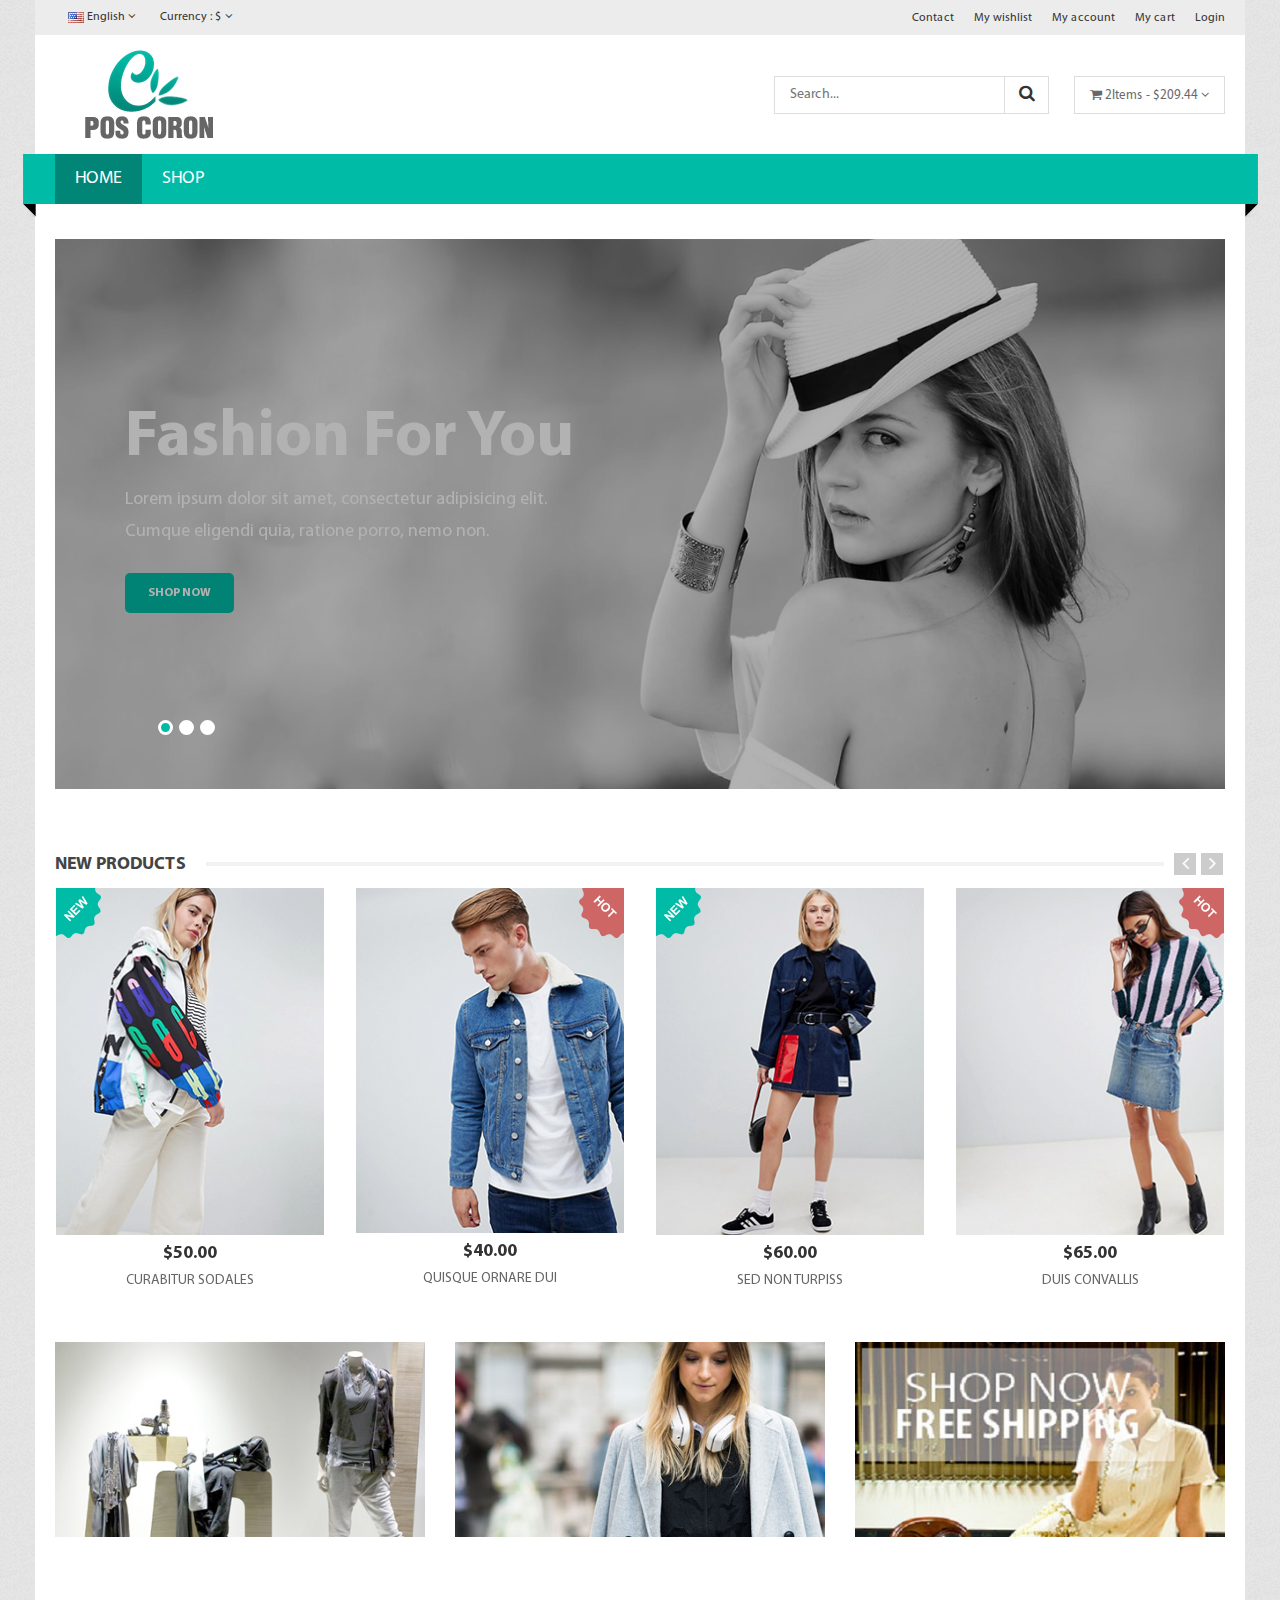
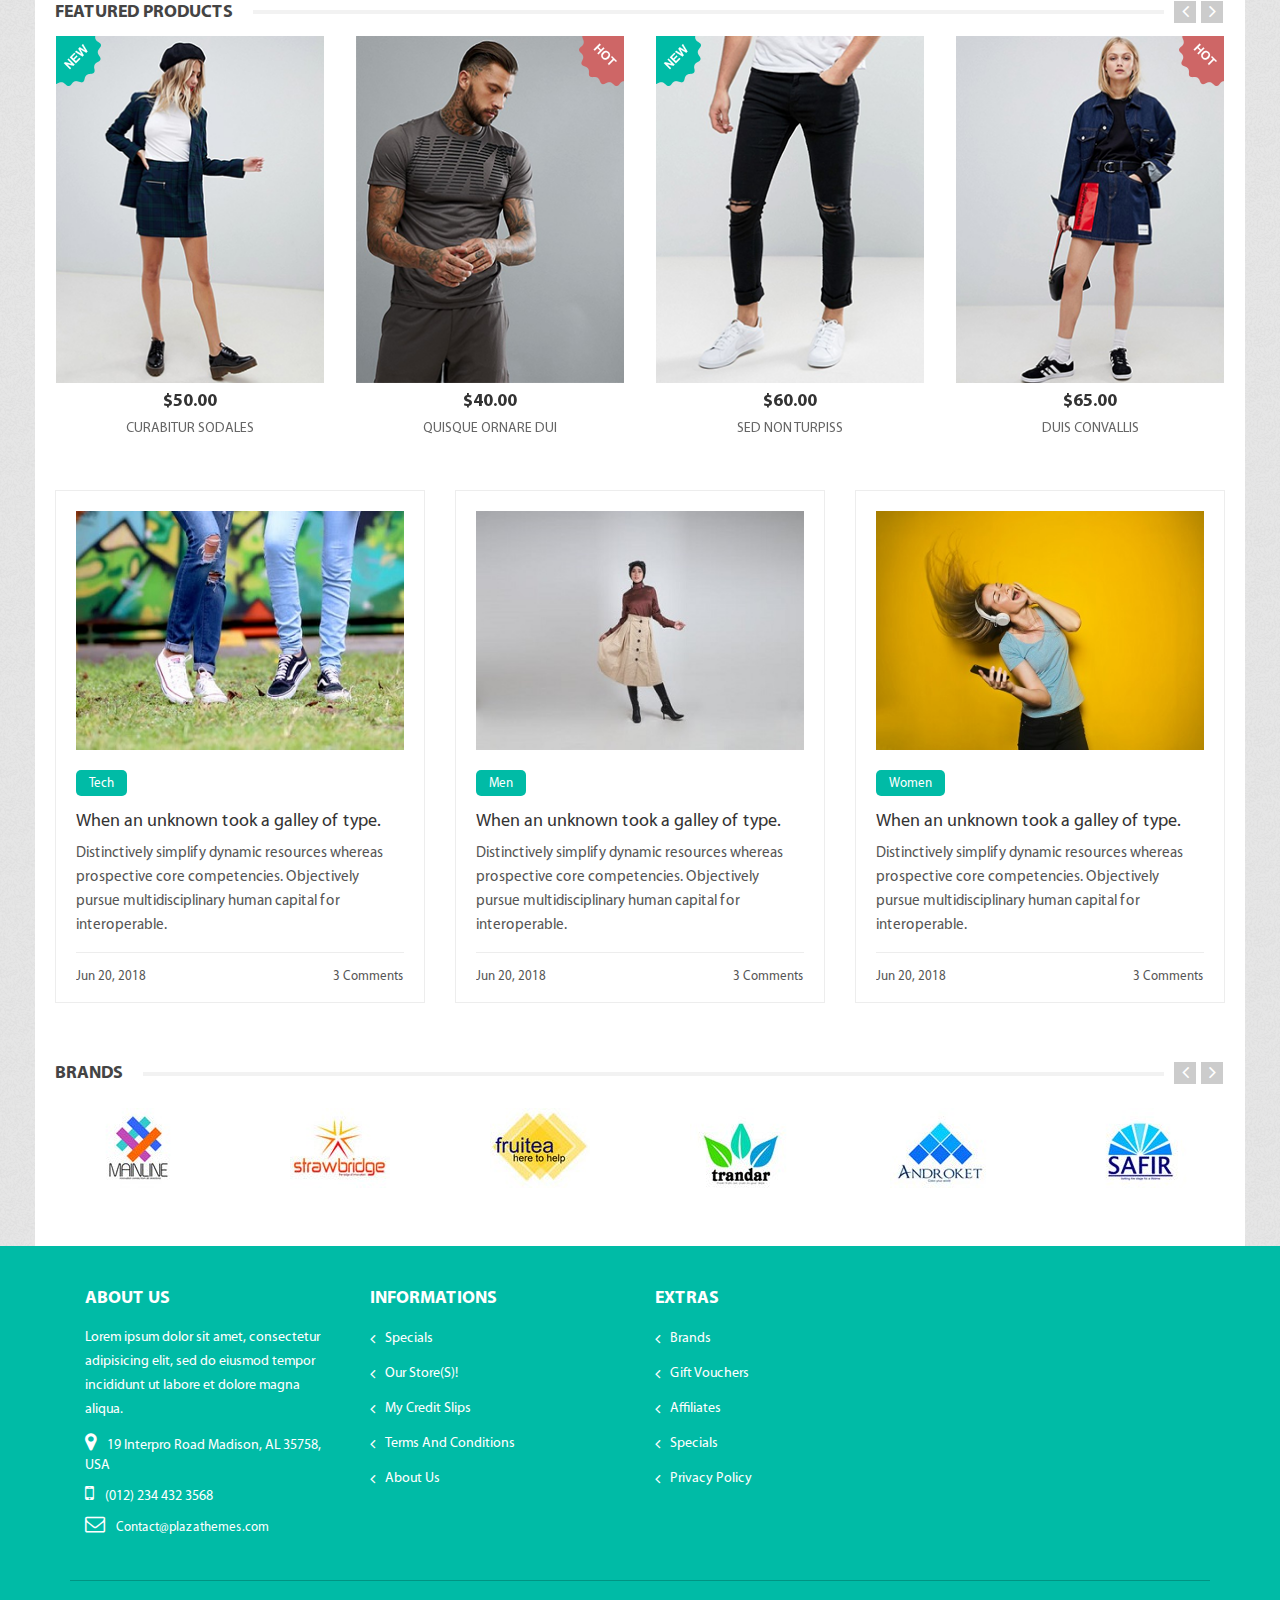
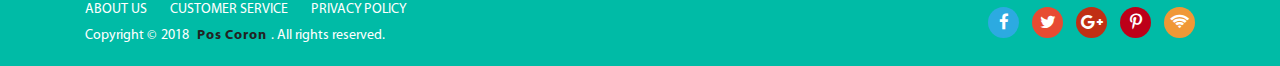
==== commit 7ef35218: "edit carousel" ====
--- a/index.html
+++ b/index.html
@@ -310,17 +310,17 @@
                                         <nav>
                                             <ul>
                                                 <li><a href="index.html">Home</a>
-                                                    <div>
+                                                    <!-- <div>
                                                         <div>
                                                             <ul>
                                                                 <li><a href="index.html">Home 1</a></li>
                                                                 <li><a href="index.html">Home 2</a></li>
                                                             </ul>
                                                         </div>
-                                                    </div>
-                                                </li>
-                                                <li><a href="shop.html">shop</a>
-                                                    <div>
+                                                    </div> -->
+                                                </li>
+                                                <li><a href="shop-fullwidth.html">shop</a>
+                                                    <!-- <div>
                                                         <div>
                                                             <ul>
                                                                 <li><a href="shop-list.html">shop list</a></li>
@@ -334,9 +334,9 @@
                                                                 <li><a href="single-product-gallery.html">Product Details Gallery</a></li>
                                                             </ul>
                                                         </div>
-                                                    </div>
-                                                </li>
-                                                <li><a href="#">women</a>
+                                                    </div> -->
+                                                </li>
+                                                <!-- <li><a href="#">women</a>
                                                     <div>
                                                         <div>
                                                             <div>
@@ -463,7 +463,7 @@
                                                         </div>
                                                     </div>
                                                 </li>
-                                                <li><a href="contact.html">contact us</a></li>
+                                                <li><a href="contact.html">contact us</a></li> -->
 
                                             </ul>
                                         </nav>
@@ -968,19 +968,8 @@
                             </div>
                         </div>
                     </div>
-                    <div class="col-lg-3 col-md-6 col-sm-6">
-                        <div class="footer_widget">
-                            <h3>My Account</h3>
-                            <ul>
-                                <li><a href="#">Your Account</a></li>
-                                <li><a href="#">My orders</a></li>
-                                <li><a href="#">My credit slips</a></li>
-                                <li><a href="#">My addresses</a></li>
-                                <li><a href="#">Login</a></li>
-                            </ul>
-                        </div>
-                    </div>
-                    <div class="col-lg-3 col-md-6 col-sm-6">
+
+                    <div class="col-lg-3 col-md-4 col-6">
                         <div class="footer_widget">
                             <h3>Informations</h3>
                             <ul>
@@ -992,7 +981,7 @@
                             </ul>
                         </div>
                     </div>
-                    <div class="col-lg-3 col-md-6 col-sm-6">
+                    <div class="col-lg-3 col-md-4 col-6">
                         <div class="footer_widget">
                             <h3>extras</h3>
                             <ul>
